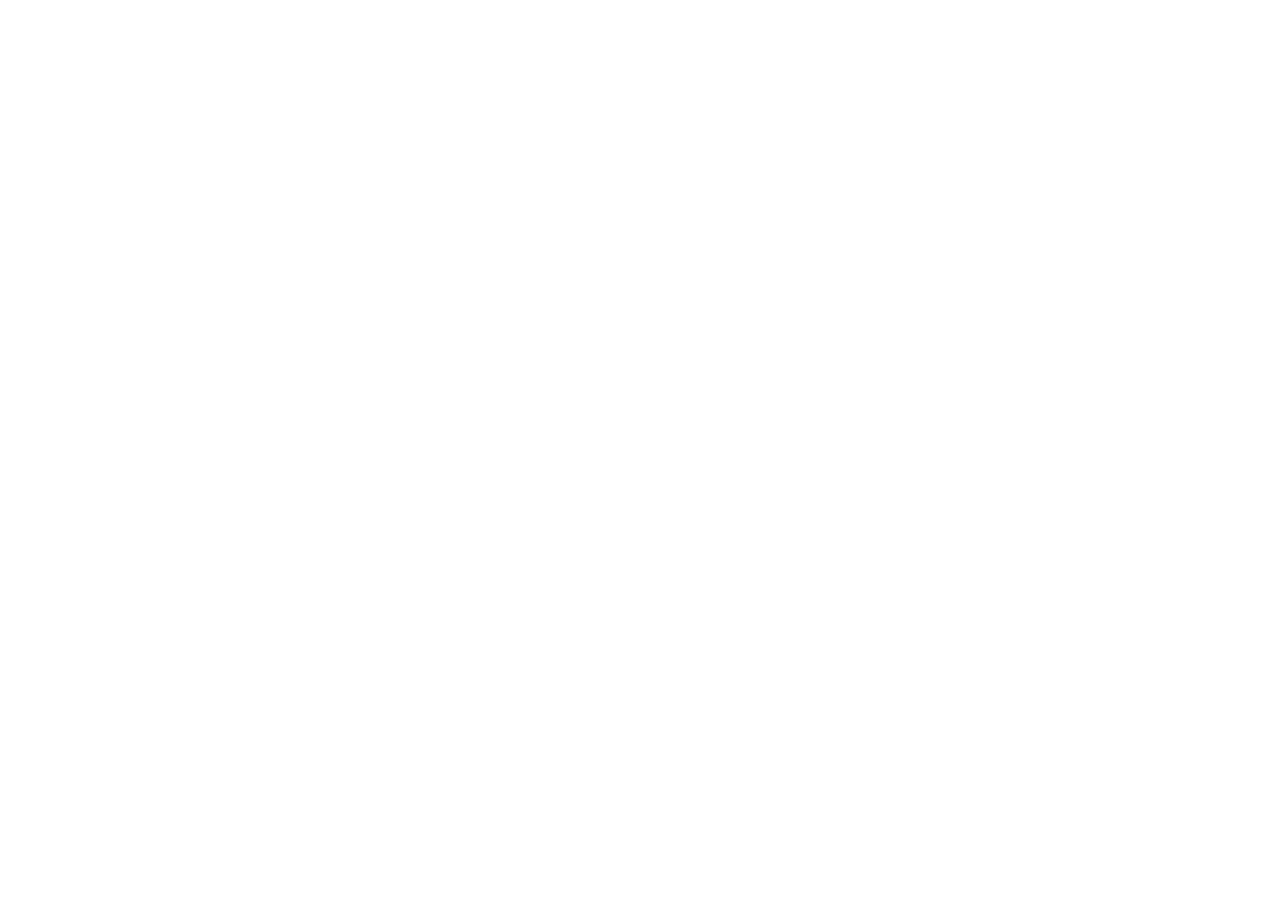
==== paginas/index.html @ 24a0e3e3 "inicio" ====
<!DOCTYPE html>
<html lang="en">
<head>
    <meta charset="UTF-8">
    <meta name="viewport" content="width=device-width, initial-scale=1.0">
    <title>Beneficios de tomar agua</title>
    <link rel="stylesheet" href="../style/style.css">
    <link rel="shortcut icon" href="../img/agua.png" type="image/x-icon">
</head>
<body>
    
</body>
</html>
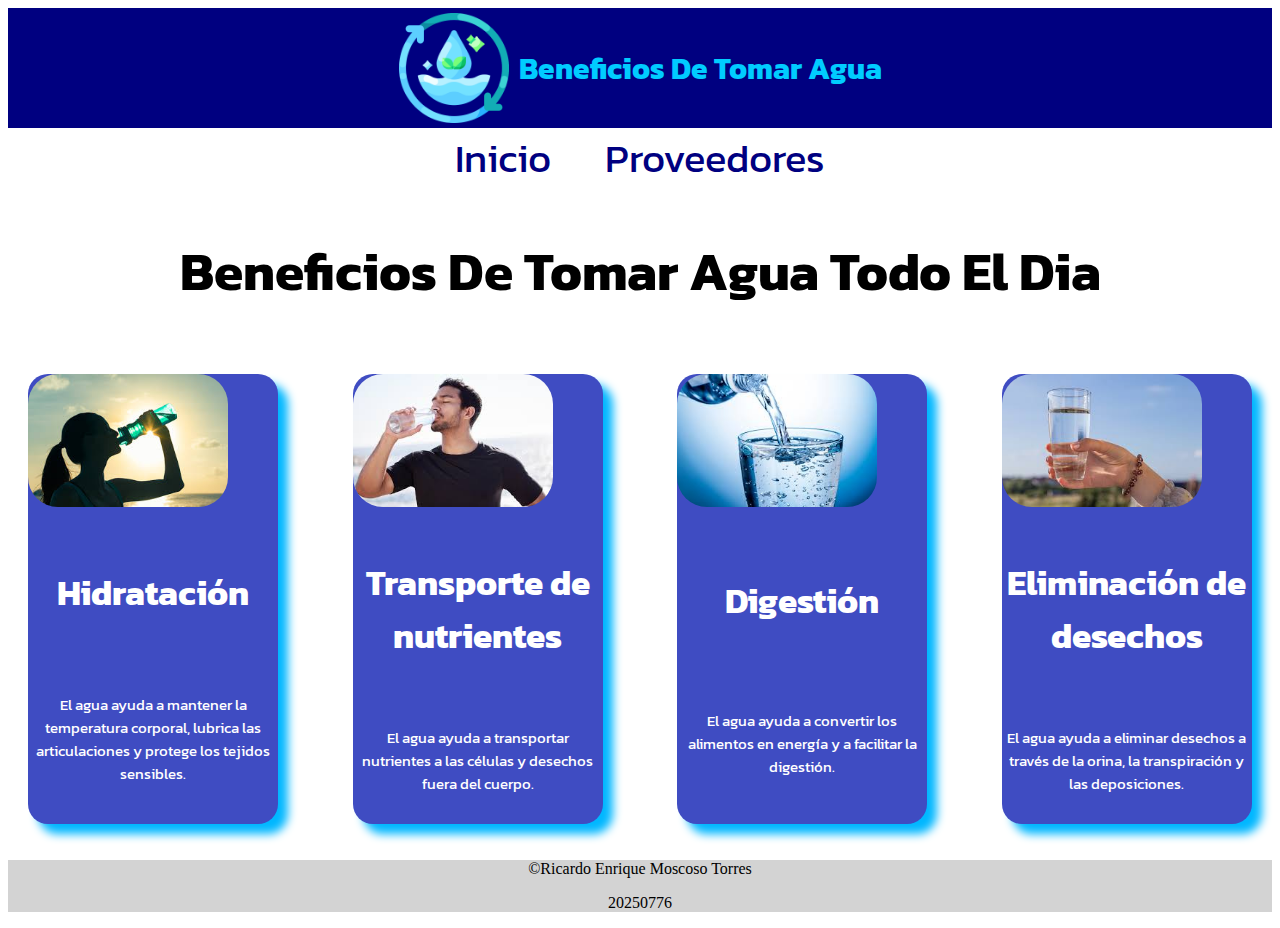
==== commit b54c66d6: "cambios" ====
--- a/paginas/index.html
+++ b/paginas/index.html
@@ -8,6 +8,87 @@
     <link rel="shortcut icon" href="../img/agua.png" type="image/x-icon">
 </head>
 <body>
-    
+<header>
+    <img src="../img/agua.png" alt="aguita">
+    <h1>Beneficios De Tomar Agua</h1>
+</header>
+
+
+<main>
+    <nav>
+
+<a href="../paginas/index.html">Inicio</a>
+<a href="../paginas/Proveedores.html">Proveedores</a>
+</nav>
+</main>
+
+
+<div class="hs">
+<h2>Beneficios De Tomar Agua Todo El Dia</h2>
+</div>
+
+<div class="container">
+<div class="cartas">
+<img src="../img/hidratacion.jfif" alt="hidratacion">
+<h3>Hidratación</h3>
+<p>El agua ayuda a mantener la temperatura corporal, lubrica las articulaciones y protege los tejidos sensibles. </p>
+</div>
+
+<div class="cartas">
+<img src="../img/transporte.jfif" alt="transporte">
+<h3>Transporte de nutrientes</h3>
+<p>El agua ayuda a transportar nutrientes a las células y desechos fuera del cuerpo. </p>
+</div>
+
+<div class="cartas">
+<img src="../img/digestion.jfif" alt="digestion">
+<h3>Digestión</h3>
+<p>El agua ayuda a convertir los alimentos en energía y a facilitar la digestión. </p>
+</div>
+
+<div class="cartas">
+<img src="../img/eeliminacion.jfif" alt="eliminacion de desechos">
+<h3>Eliminación de desechos</h3>
+<p>El agua ayuda a eliminar desechos a través de la orina, la transpiración y las deposiciones. </p>
+
+
+
+
+</div>
+</div>
+
+
+
+
+
+
+   
+
+
+
+
+
+
+
+
+
+
+
+
+
+
+
+
+
+
+
+
+
+
+
+    <footer> <p>©Ricardo Enrique Moscoso Torres</p>
+        <p>20250776</p>
+ 
+    </footer>
 </body>
 </html>--- a/style/style.css
+++ b/style/style.css
@@ -0,0 +1,98 @@
+@import url('https://fonts.googleapis.com/css2?family=Kanit:ital,wght@0,100;0,200;0,300;0,400;0,500;0,600;0,700;0,800;0,900;1,100;1,200;1,300;1,400;1,500;1,600;1,700;1,800;1,900&display=swap');
+
+
+
+footer{
+    background-color: lightgrey;
+    text-align: center;
+}
+header{
+    background-color: navy;
+    display: flex;
+    justify-content:center;
+    align-items: center;
+    
+    
+}
+h1{
+    color: rgb(0, 204, 255);
+    font-family: "Kanit", sans-serif;
+    font-size: 30px;
+    padding: 5px;
+    
+}
+header img{
+    width: 110px;
+    padding: 5px;
+   
+}
+nav a{
+    text-decoration: none;
+    color: navy;
+    font-size: 40px;
+    font-family: "Kanit", sans-serif;
+    display: inline;
+    text-align: center;
+    justify-content: space-between;
+    padding: 25px;
+
+
+}
+nav a:hover{
+    text-decoration: underline;
+}
+nav{
+    display: center;
+    text-align: center;
+    justify-content: space-between;
+    
+
+}
+.hs{
+    text-align: center;
+    color: black;
+    font-size: 35px;
+    font-family: "Kanit", sans-serif;
+
+}
+.cartas{
+    display: grid;
+    width: 250px;
+    height: 450px;
+    background-color: #3f4cc2;
+    border-radius: 20px;
+    overflow: hidden;
+    box-shadow: 10px 10px 10px rgb(0, 183, 255);
+    color: #ffffff;
+    font-size: 30px;
+    overflow: auto;
+    justify-content: space-between;
+}
+.cartas p{
+    font-family: "Kanit", sans-serif;
+    font-size: 15px;
+    text-align: center;
+}
+.cartas img{
+    display: flex;
+    justify-content: center;
+overflow: hidden;
+width: 200px;
+border-radius: 30px
+
+
+
+
+
+}
+h3{
+    font-family: "Kanit", sans-serif;
+    text-align: center;
+}
+.container{
+    display: flex;
+    justify-content: space-between;
+    gap: 20px;
+    padding: 20px;
+    flex-wrap: wrap;
+}